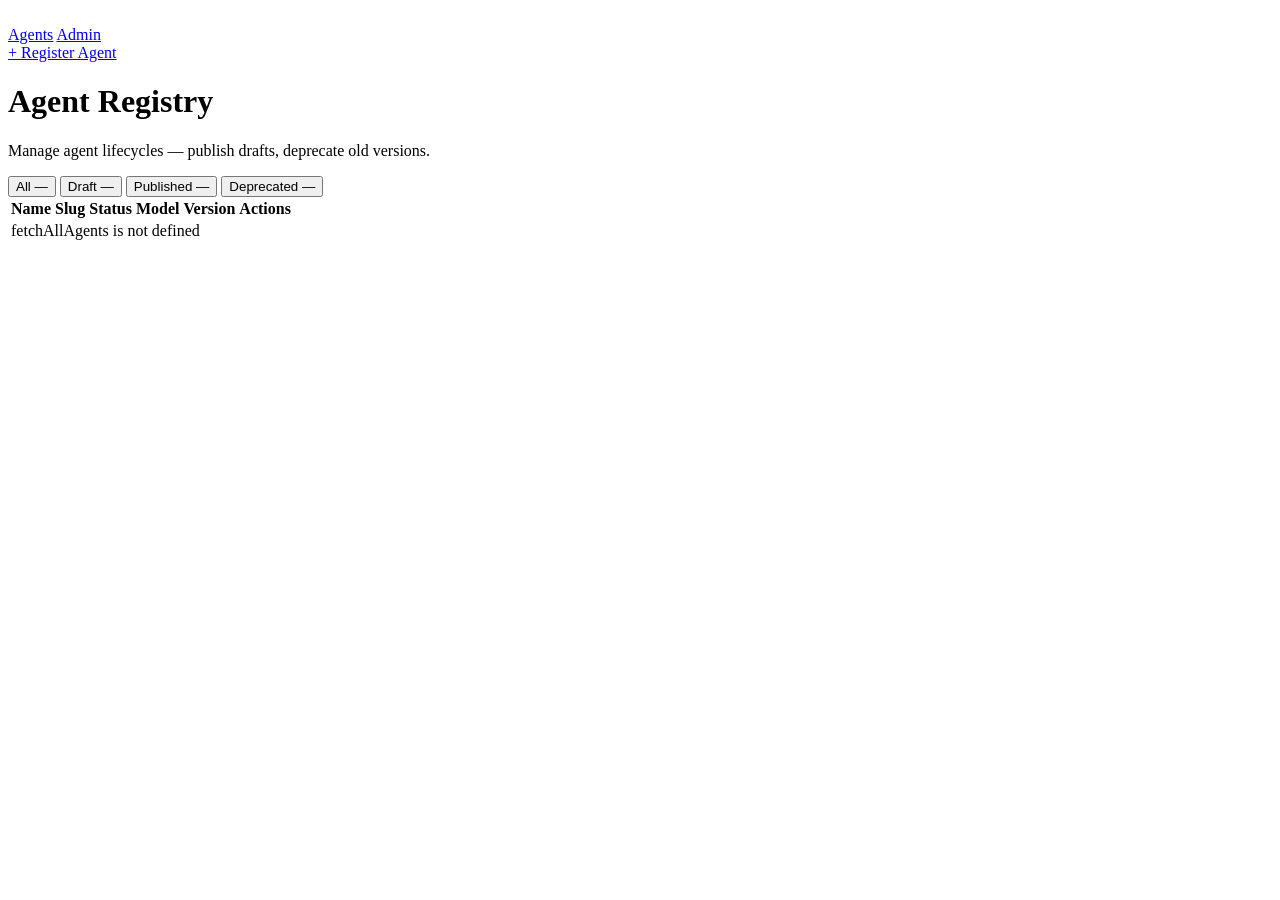
==== portal/admin/index.html @ f35348e2 "fix: increase logo size and invert to white for dark topbar" ====
<!DOCTYPE html>
<html lang="en">
<head>
  <meta charset="UTF-8">
  <meta name="viewport" content="width=device-width, initial-scale=1.0">
  <title>Admin — Unified Agent Platform</title>
  <link rel="stylesheet" href="/css/style.css">
</head>
<body class="admin-page">

  <!-- Top bar -->
  <header class="topbar">
    <a href="/" class="topbar__brand">
      <img src='/assets/agentsiq-logo-dark.jpg' alt='AgentsIQ' style='height:44px; filter: brightness(0) invert(1);'>
    </a>
    <nav class="topbar__nav">
      <a href="/" class="topbar__link">Agents</a>
      <a href="/admin/index.html" class="topbar__link topbar__link--active">Admin</a>
    </nav>
    <div class="topbar__right">
      <a href="/admin/register.html" class="btn btn--primary btn--sm">+ Register Agent</a>
    </div>
  </header>

  <div class="admin-content">
    <h1 class="admin-title">Agent Registry</h1>
    <p class="admin-subtitle">Manage agent lifecycles — publish drafts, deprecate old versions.</p>

    <!-- Filter tabs -->
    <div class="filter-tabs">
      <button class="filter-tab filter-tab--active" data-filter="all">
        All <span class="filter-tab__count" id="count-all">—</span>
      </button>
      <button class="filter-tab" data-filter="draft">
        Draft <span class="filter-tab__count" id="count-draft">—</span>
      </button>
      <button class="filter-tab" data-filter="published">
        Published <span class="filter-tab__count" id="count-published">—</span>
      </button>
      <button class="filter-tab" data-filter="deprecated">
        Deprecated <span class="filter-tab__count" id="count-deprecated">—</span>
      </button>
    </div>

    <!-- Table -->
    <div class="agents-table-wrap">
      <table class="agents-table">
        <thead>
          <tr>
            <th>Name</th>
            <th>Slug</th>
            <th>Status</th>
            <th>Model</th>
            <th>Version</th>
            <th>Actions</th>
          </tr>
        </thead>
        <tbody id="table-body">
          <tr>
            <td colspan="6">
              <div class="agents-table__empty">Loading…</div>
            </td>
          </tr>
        </tbody>
      </table>
    </div>
  </div>

  <!-- Toast container injected by portal.js -->
  <script src="/js/config.js"></script>
  <script src="/js/portal.js"></script>
  <script>
    let allAgents = [];
    let activeFilter = 'all';

    // ── Fetch & render ─────────────────────────────────────────────────────────
    async function load() {
      try {
        allAgents = await fetchAllAgents();
        updateCounts();
        renderTable(activeFilter);
      } catch (err) {
        document.getElementById('table-body').innerHTML = `
          <tr><td colspan="6">
            <div class="agents-table__empty" style="color:var(--danger)">
              ${err.message.includes('403') ? 'Access denied — check BACKEND_API_KEY in config.' : err.message}
            </div>
          </td></tr>`;
      }
    }

    function updateCounts() {
      document.getElementById('count-all').textContent = allAgents.length;
      ['draft','published','deprecated'].forEach(s => {
        document.getElementById(`count-${s}`).textContent =
          allAgents.filter(a => a.status === s).length;
      });
    }

    function renderTable(filter) {
      const agents = filter === 'all' ? allAgents : allAgents.filter(a => a.status === filter);
      const tbody = document.getElementById('table-body');

      if (!agents.length) {
        tbody.innerHTML = `<tr><td colspan="6">
          <div class="agents-table__empty">No agents${filter !== 'all' ? ` with status "${filter}"` : ''}.</div>
        </td></tr>`;
        return;
      }

      tbody.innerHTML = agents.map(agent => {
        const model = (agent.model || '').replace('claude-', '');
        const canPublish   = agent.status === 'draft';
        const canDeprecate = agent.status === 'published';
        return `
          <tr>
            <td class="name-cell">${agent.name}</td>
            <td class="slug-cell">${agent.slug}</td>
            <td><span class="badge badge--${agent.status}">${agent.status}</span></td>
            <td class="model-cell">${model || '—'}</td>
            <td class="text-muted">${agent.version || '—'}</td>
            <td class="actions-cell">
              ${canPublish ? `
                <button class="btn btn--success btn--sm"
                  onclick="act('publish','${agent.id}','${agent.name}')">Publish</button>
              ` : ''}
              ${canDeprecate ? `
                <button class="btn btn--danger btn--sm"
                  onclick="act('deprecate','${agent.id}','${agent.name}')">Deprecate</button>
              ` : ''}
              <a href="/chat.html?agent=${encodeURIComponent(agent.slug)}"
                 class="btn btn--ghost btn--sm"
                 ${agent.status !== 'published' ? 'style="opacity:.4;pointer-events:none"' : ''}>Chat</a>
            </td>
          </tr>`;
      }).join('');
    }

    // ── Actions ────────────────────────────────────────────────────────────────
    async function act(action, agentId, agentName) {
      const label = action === 'publish' ? 'Publish' : 'Deprecate';
      if (!confirm(`${label} "${agentName}"?`)) return;
      try {
        const fn = action === 'publish' ? publishAgent : deprecateAgent;
        const updated = await fn(agentId);
        // Update in-place
        const idx = allAgents.findIndex(a => a.id === agentId);
        if (idx !== -1) allAgents[idx] = { ...allAgents[idx], status: updated.status };
        updateCounts();
        renderTable(activeFilter);
        showToast(`"${agentName}" ${action}ed successfully`, 'success');
      } catch (err) {
        showToast(err.message, 'error');
      }
    }

    // ── Filter tabs ────────────────────────────────────────────────────────────
    document.querySelectorAll('.filter-tab').forEach(btn => {
      btn.addEventListener('click', () => {
        document.querySelectorAll('.filter-tab').forEach(b => b.classList.remove('filter-tab--active'));
        btn.classList.add('filter-tab--active');
        activeFilter = btn.dataset.filter;
        renderTable(activeFilter);
      });
    });

    load();
  </script>
</body>
</html>
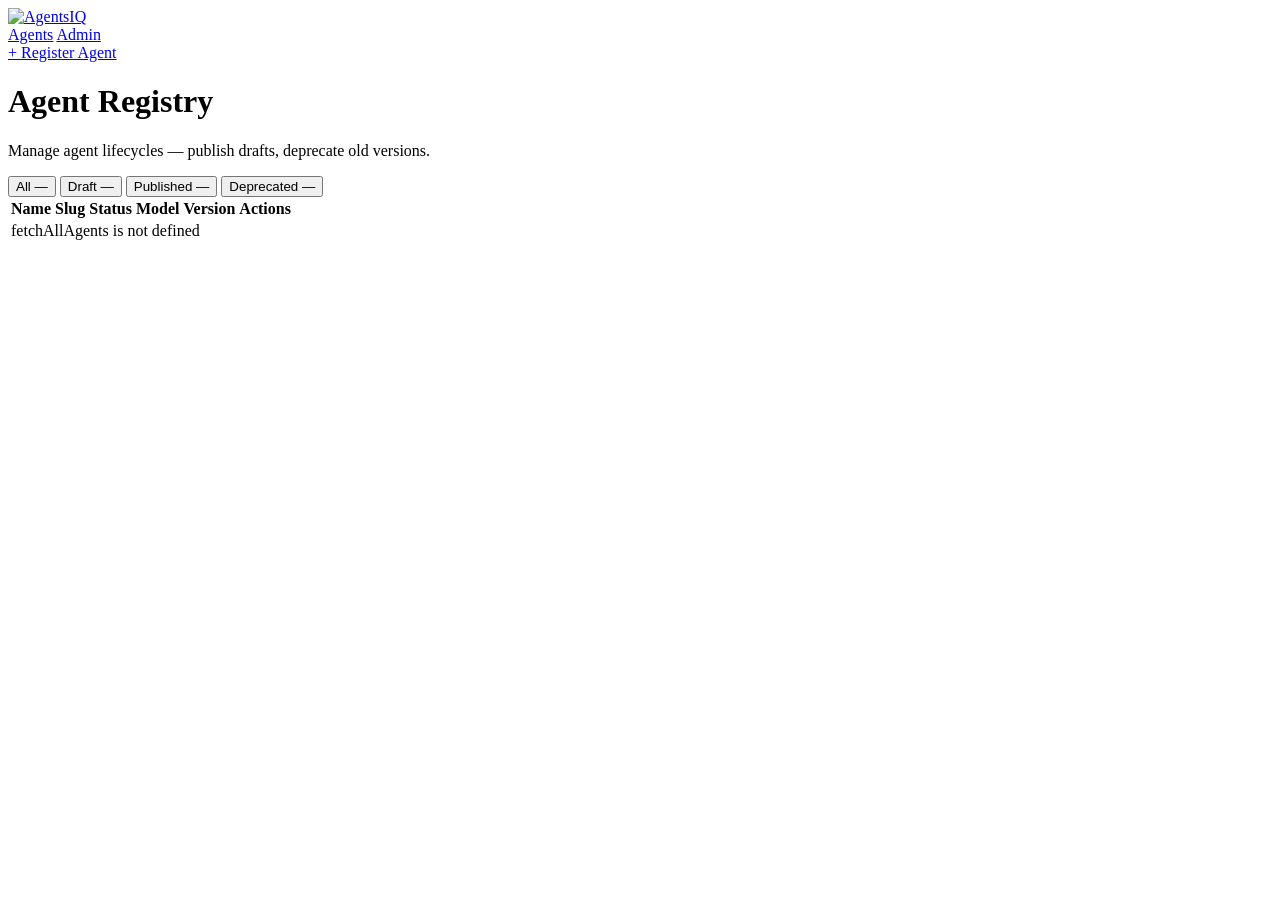
==== commit 86a7ecbe: "feat: AgentsIQ SVG logo with transparent background" ====
--- a/portal/admin/index.html
+++ b/portal/admin/index.html
@@ -11,7 +11,7 @@
   <!-- Top bar -->
   <header class="topbar">
     <a href="/" class="topbar__brand">
-      <img src='/assets/agentsiq-logo-dark.jpg' alt='AgentsIQ' style='height:44px; filter: brightness(0) invert(1);'>
+      <img src='/assets/agentsiq-logo.svg' alt='AgentsIQ' style='height:44px;'>
     </a>
     <nav class="topbar__nav">
       <a href="/" class="topbar__link">Agents</a>
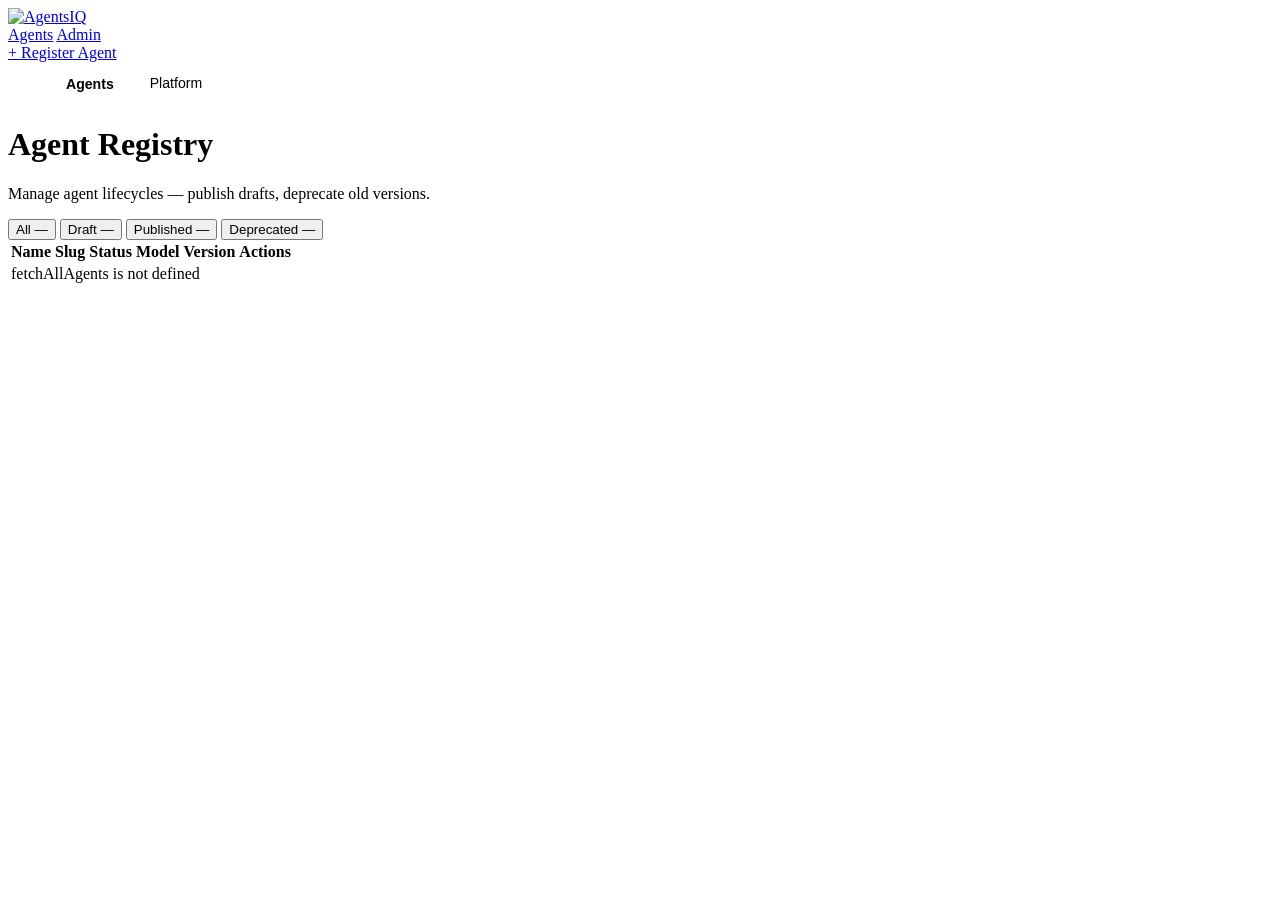
==== commit bf383699: "feat: platform setup wizard + platform admin tab + agent settings pages" ====
--- a/portal/admin/index.html
+++ b/portal/admin/index.html
@@ -4,7 +4,7 @@
   <meta charset="UTF-8">
   <meta name="viewport" content="width=device-width, initial-scale=1.0">
   <title>Admin — Unified Agent Platform</title>
-  <link rel="stylesheet" href="/css/style.css">
+  <link rel="stylesheet" href="/css/style.css?v=3">
 </head>
 <body class="admin-page">
 
@@ -22,7 +22,14 @@
     </div>
   </header>
 
-  <div class="admin-content">
+  <!-- Admin top tabs -->
+  <div class="admin-tabs" style="display:flex;gap:0;border-bottom:1px solid var(--border);background:var(--navy-1);padding:0 40px;">
+    <button class="admin-tab admin-tab--active" id="tab-agents" onclick="switchTab('agents')" style="padding:13px 18px;background:transparent;border:none;border-bottom:2px solid var(--accent);color:var(--accent);font-size:.88rem;font-weight:600;cursor:pointer;margin-bottom:-1px;">Agents</button>
+    <button class="admin-tab" id="tab-platform" onclick="switchTab('platform')" style="padding:13px 18px;background:transparent;border:none;border-bottom:2px solid transparent;color:var(--text-muted);font-size:.88rem;font-weight:500;cursor:pointer;margin-bottom:-1px;">Platform</button>
+  </div>
+
+  <!-- Agents panel -->
+  <div id="panel-agents" class="admin-content">
     <h1 class="admin-title">Agent Registry</h1>
     <p class="admin-subtitle">Manage agent lifecycles — publish drafts, deprecate old versions.</p>
 
@@ -66,9 +73,51 @@
     </div>
   </div>
 
+  <!-- Platform panel -->
+  <div id="panel-platform" class="admin-content" style="display:none;max-width:680px;">
+    <h1 class="admin-title">Platform</h1>
+    <p class="admin-subtitle" style="margin-bottom:28px">Platform status and configuration.</p>
+
+    <div style="background:var(--navy-1);border:1px solid var(--border);border-radius:var(--r);padding:24px 28px;margin-bottom:20px;">
+      <div style="font-size:.95rem;font-weight:700;margin-bottom:16px;">Platform Status</div>
+      <div style="display:flex;justify-content:space-between;align-items:center;padding:10px 0;border-bottom:1px solid var(--border);font-size:.86rem;">
+        <span style="color:var(--text-muted)">Anthropic API</span>
+        <span id="pt-api" style="font-weight:600">Checking…</span>
+      </div>
+      <div style="display:flex;justify-content:space-between;align-items:center;padding:10px 0;border-bottom:1px solid var(--border);font-size:.86rem;">
+        <span style="color:var(--text-muted)">Model in use</span>
+        <span id="pt-model" style="font-weight:600">—</span>
+      </div>
+      <div style="display:flex;justify-content:space-between;align-items:center;padding:10px 0;border-bottom:1px solid var(--border);font-size:.86rem;">
+        <span style="color:var(--text-muted)">Published agents</span>
+        <span id="pt-agents" style="font-weight:600">—</span>
+      </div>
+      <div style="display:flex;justify-content:space-between;align-items:center;padding:10px 0;font-size:.86rem;">
+        <span style="color:var(--text-muted)">Platform version</span>
+        <span id="pt-version" style="font-weight:600">—</span>
+      </div>
+    </div>
+
+    <div style="background:var(--navy-1);border:1px solid var(--border);border-radius:var(--r);padding:24px 28px;">
+      <div style="font-size:.95rem;font-weight:700;margin-bottom:4px;">Edit Platform Config</div>
+      <div style="font-size:.83rem;color:var(--text-muted);margin-bottom:20px;">Test or update the Anthropic connection. Changes apply immediately.</div>
+
+      <div style="margin-bottom:16px;">
+        <label style="display:block;font-size:.83rem;font-weight:600;color:var(--text-muted);margin-bottom:6px;">Anthropic API Key</label>
+        <input id="cfg-key" type="password" placeholder="sk-ant-api03-…" autocomplete="new-password"
+          style="width:100%;padding:10px 13px;background:var(--navy-2);border:1.5px solid var(--border-hi);border-radius:6px;font-size:.9rem;color:var(--text);outline:none;">
+      </div>
+
+      <div style="display:flex;gap:10px;flex-wrap:wrap;">
+        <button onclick="testPlatformKey()" style="padding:10px 20px;background:var(--navy-2);color:var(--text);border:1.5px solid var(--border-hi);border-radius:6px;font-size:.88rem;font-weight:500;cursor:pointer;">Test Connection</button>
+      </div>
+      <div id="cfg-status" style="display:none;margin-top:14px;padding:11px 14px;border-radius:8px;font-size:.85rem;"></div>
+    </div>
+  </div>
+
   <!-- Toast container injected by portal.js -->
-  <script src="/js/config.js"></script>
-  <script src="/js/portal.js"></script>
+  <script src="/js/config.js?v=3"></script>
+  <script src="/js/portal.js?v=3"></script>
   <script>
     let allAgents = [];
     let activeFilter = 'all';
@@ -165,6 +214,68 @@
     });
 
     load();
+
+    // ── Admin tab switching ────────────────────────────────────────────────────
+    function switchTab(tab) {
+      document.getElementById('panel-agents').style.display   = tab === 'agents'   ? '' : 'none';
+      document.getElementById('panel-platform').style.display = tab === 'platform' ? '' : 'none';
+      document.getElementById('tab-agents').style.borderBottomColor   = tab === 'agents'   ? 'var(--accent)' : 'transparent';
+      document.getElementById('tab-agents').style.color               = tab === 'agents'   ? 'var(--accent)' : 'var(--text-muted)';
+      document.getElementById('tab-platform').style.borderBottomColor = tab === 'platform' ? 'var(--accent)' : 'transparent';
+      document.getElementById('tab-platform').style.color             = tab === 'platform' ? 'var(--accent)' : 'var(--text-muted)';
+      if (tab === 'platform') loadPlatformStatus();
+    }
+
+    async function loadPlatformStatus() {
+      try {
+        const r = await fetch(`${BACKEND_URL}/api/platform/status`, {
+          headers: { 'X-API-Key': window.__CONFIG__?.API_KEY ?? '' }
+        });
+        if (!r.ok) throw new Error(`HTTP ${r.status}`);
+        const d = await r.json();
+        document.getElementById('pt-api').innerHTML     = d.anthropic_connected
+          ? '<span style="color:#22c55e;font-weight:600">✓ Connected</span>'
+          : '<span style="color:#ef4444;font-weight:600">✗ Not configured</span>';
+        document.getElementById('pt-model').textContent   = d.model   || '—';
+        document.getElementById('pt-agents').textContent  = d.agent_count ?? '—';
+        document.getElementById('pt-version').textContent = d.version || '—';
+      } catch (err) {
+        document.getElementById('pt-api').innerHTML = `<span style="color:var(--text-muted)">${err.message}</span>`;
+      }
+    }
+
+    async function testPlatformKey() {
+      const key = document.getElementById('cfg-key').value.trim();
+      const el  = document.getElementById('cfg-status');
+      if (!key) { showCfgStatus('Enter an API key first.', 'error'); return; }
+      showCfgStatus('Testing…', 'loading');
+      try {
+        const r = await fetch(`${BACKEND_URL}/api/platform/test-anthropic`, {
+          method: 'POST',
+          headers: { 'Content-Type': 'application/json' },
+          body: JSON.stringify({ api_key: key }),
+        });
+        const d = await r.json();
+        if (d.success) {
+          showCfgStatus(`✓ Connected — model: ${d.model}`, 'success');
+        } else {
+          showCfgStatus(`✗ ${d.error || 'Failed'}`, 'error');
+        }
+      } catch (err) {
+        showCfgStatus(`✗ ${err.message}`, 'error');
+      }
+    }
+
+    function showCfgStatus(msg, type) {
+      const el = document.getElementById('cfg-status');
+      const styles = {
+        success: 'background:#f0fdf4;border:1px solid #bbf7d0;color:#15803d',
+        error:   'background:#fef2f2;border:1px solid #fecaca;color:#dc2626',
+        loading: 'background:var(--navy-2);border:1px solid var(--border-hi);color:var(--text-muted)',
+      };
+      el.textContent = msg;
+      el.style.cssText = `display:block;margin-top:14px;padding:11px 14px;border-radius:8px;font-size:.85rem;${styles[type] || ''}`;
+    }
   </script>
 </body>
 </html>
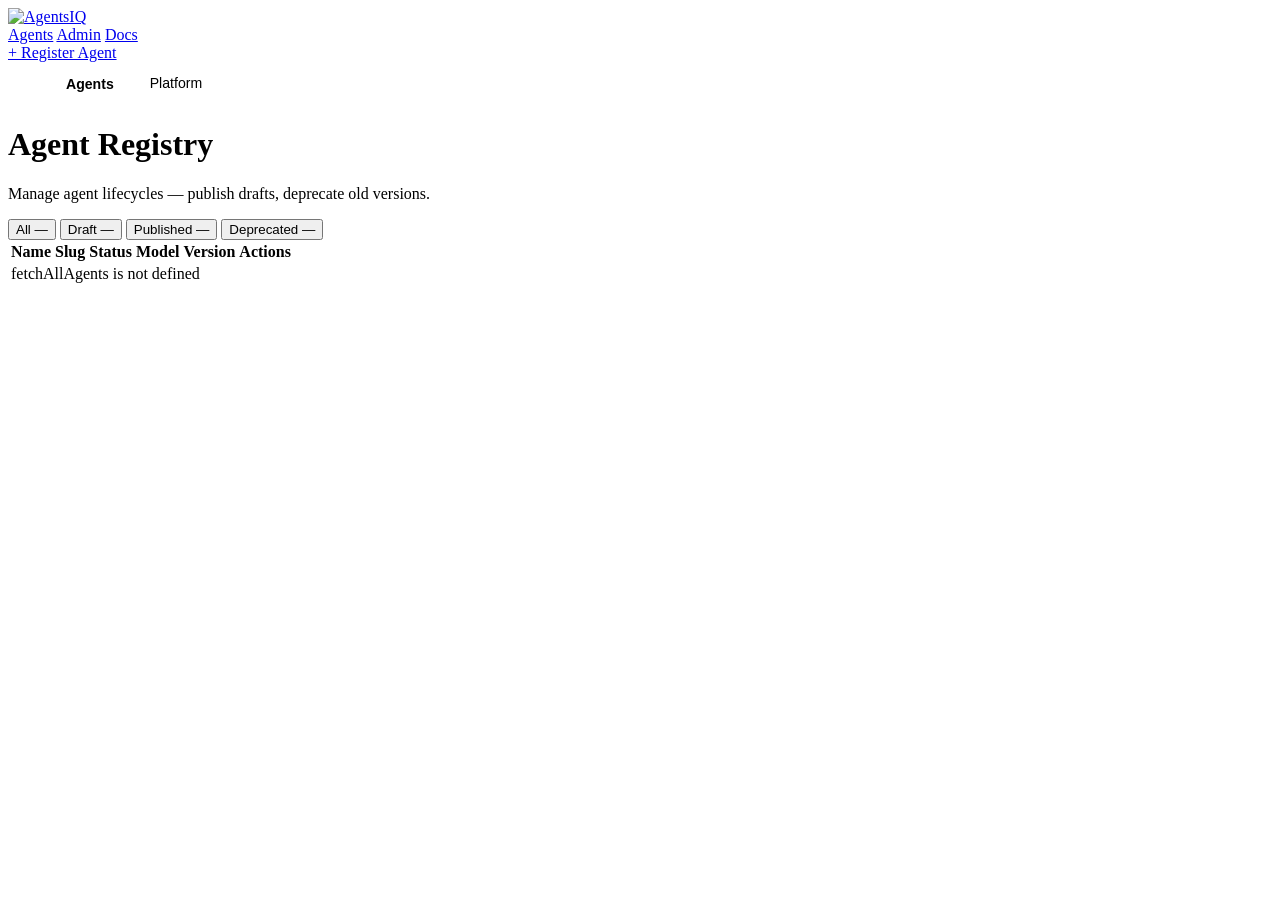
==== commit 899c4f85: "feat: add Docs link to portal navigation" ====
--- a/portal/admin/index.html
+++ b/portal/admin/index.html
@@ -16,6 +16,7 @@
     <nav class="topbar__nav">
       <a href="/" class="topbar__link">Agents</a>
       <a href="/admin/index.html" class="topbar__link topbar__link--active">Admin</a>
+      <a href="/docs/index.html" class="topbar__link">Docs</a>
     </nav>
     <div class="topbar__right">
       <a href="/admin/register.html" class="btn btn--primary btn--sm">+ Register Agent</a>
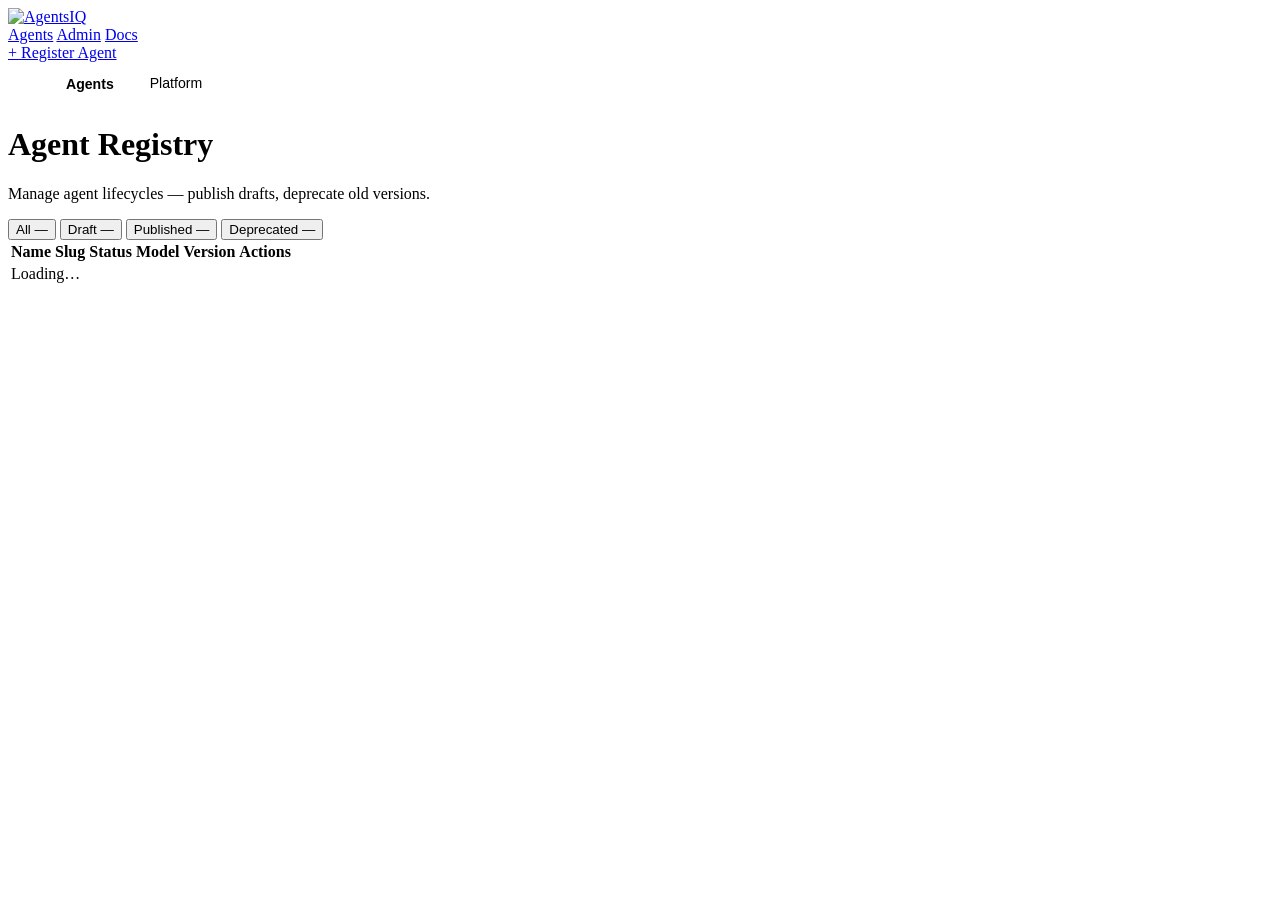
==== commit b2d4ebd5: "fix: admin page awaits portalReady before authenticated fetch calls" ====
--- a/portal/admin/index.html
+++ b/portal/admin/index.html
@@ -125,6 +125,7 @@
 
     // ── Fetch & render ─────────────────────────────────────────────────────────
     async function load() {
+      await portalReady;
       try {
         allAgents = await fetchAllAgents();
         updateCounts();
@@ -133,7 +134,7 @@
         document.getElementById('table-body').innerHTML = `
           <tr><td colspan="6">
             <div class="agents-table__empty" style="color:var(--danger)">
-              ${err.message.includes('403') ? 'Access denied — check BACKEND_API_KEY in config.' : err.message}
+              ${err.message.includes('403') ? 'Access denied — platform key may not be set yet.' : err.message}
             </div>
           </td></tr>`;
       }
@@ -230,7 +231,7 @@
     async function loadPlatformStatus() {
       try {
         const r = await fetch(`${BACKEND_URL}/api/platform/status`, {
-          headers: { 'X-API-Key': window.__CONFIG__?.API_KEY ?? '' }
+          headers: _authHeaders()
         });
         if (!r.ok) throw new Error(`HTTP ${r.status}`);
         const d = await r.json();
